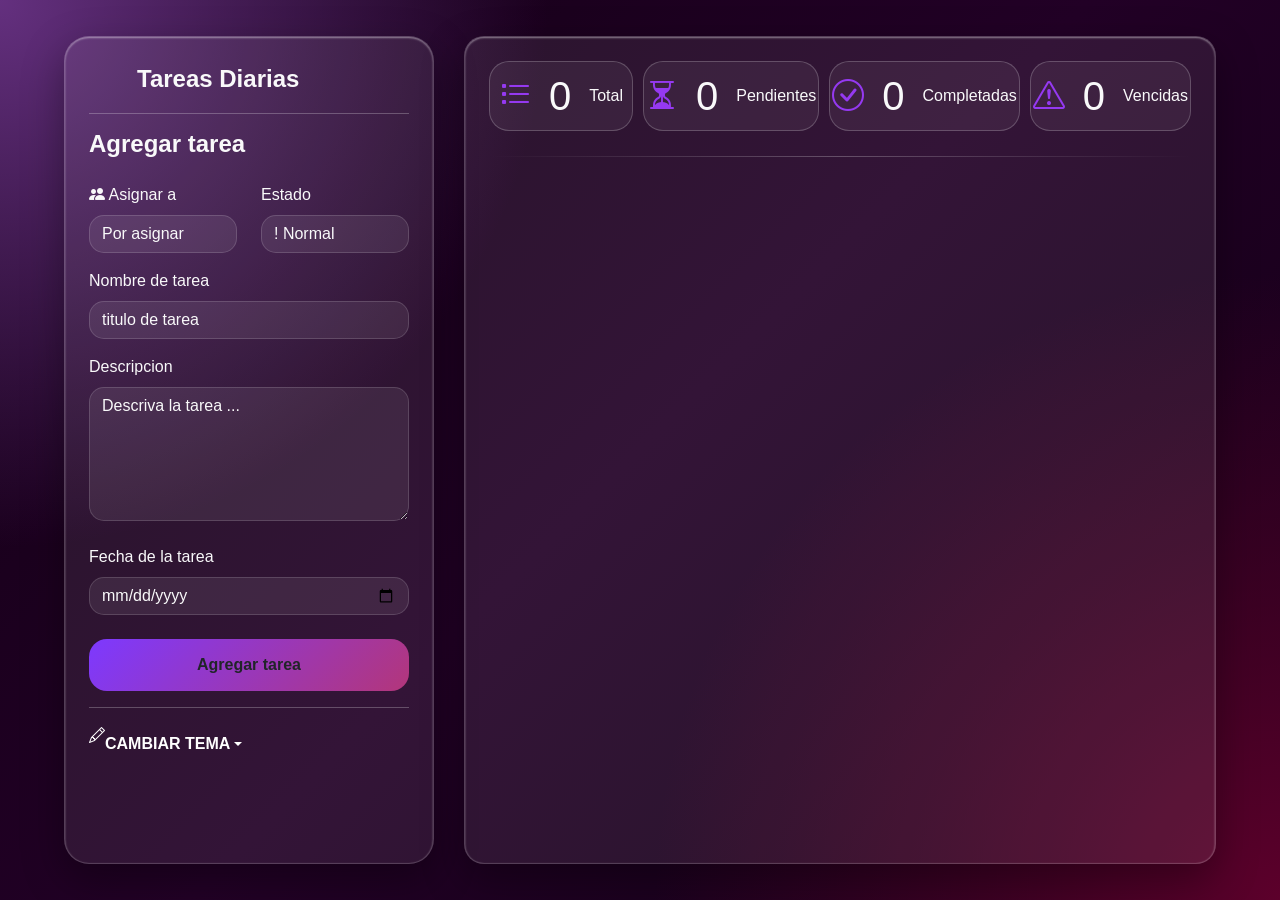
==== index.html @ e1ded47b "actualizar despliegue" ====
<!DOCTYPE html>
<html lang="en">

<head>
    <meta charset="UTF-8">
    <meta name="viewport" content="width=device-width, initial-scale=1.0">
    <title>Document</title>
    <link rel="stylesheet" href="https://cdn.jsdelivr.net/npm/bootstrap-icons@1.11.3/font/bootstrap-icons.min.css">
    <link href="https://cdn.jsdelivr.net/npm/bootstrap@5.3.8/dist/css/bootstrap.min.css" rel="stylesheet"
        integrity="sha384-sRIl4kxILFvY47J16cr9ZwB07vP4J8+LH7qKQnuqkuIAvNWLzeN8tE5YBujZqJLB" crossorigin="anonymous">
    <link rel="stylesheet" href="css/styles.css">  <!-- no lee en -->
</head>

<body>

    <!-- formulario panel izquierdo-->
    <div class="contenedoruno d-flex">
        <div class="sidebar d-flex flex-column flex-shrink-0 p-4"> <a href="/"
                class="d-flex align-items-center mb-3 mb-md-0 me-md-auto text-white text-decoration-none"> <svg
                    class="bi pe-none me-2" width="40" height="32" aria-hidden="true">
                    <use xlink:href="#bootstrap"></use>
                </svg> <span class="fs-4">Tareas Diarias</span> </a>
            <hr>
            <div class="contact-form">
                <h4 class="mb-4">Agregar tarea</h4>
                <form>
                    <div class="row">
                        <div class="col-md-6 mb-3">
                            <label class="form-label bi bi-people-fill""> Asignar a</label>
                            <select id="asignado" class="form-select ">
                                <option selected>Por asignar</option>
                                <option>Rhonald</option>
                                <option>Carlos</option>
                                <option>Laura</option>
                                <option>María</option>
                                <option>Otro</option>
                                </select>
                        </div>
                        <div class="col-md-6 mb-3">
                            <label class="form-label ">Estado</label>
                            <select id="estado" class="form-select">
                                <option value="1">! Normal</option>
                                <option value="2">!! Importante</option>
                                <option value="3">!!! Obligatorio</option>
                            </select>
                        </div>
                    </div>
                    <div class="mb-3">
                        <label class="form-label">Nombre de tarea</label>
                        <input id="titulo" type="text" class="form-control" placeholder="titulo de tarea">
                    </div>
                    <div class="mb-4">
                        <label class="form-label">Descripcion</label>
                        <textarea id="descripcion" class="form-control" rows="5"
                            placeholder="Descriva la tarea ..."></textarea>
                    </div>
                    <div class="mb-4">
                        <label class="form-label">Fecha de la tarea</label>
                        <input id="fecha" type="date" class="form-control">
                    </div>
                    <button id="btnAgregar" type="submit" class="btn btn-submit">Agregar tarea</button>
                </form>
            </div>
            <hr>
            <div class="dropdown"> <a href="#"
                    class="d-flex align-items-center text-white text-decoration-none dropdown-toggle"
                    data-bs-toggle="dropdown" aria-expanded="false"> <i class="bi bi-pencil">
                        <P></P>
                    </i>
                    <strong> CAMBIAR TEMA</strong> </a>
                <ul class="dropdown-menu dropdown-menu-dark text-small shadow">
                    <li><a class="dropdown-item tema" data-tema="morado">MORADO OSCURO</a></li>
                    <li><a class="dropdown-item tema" data-tema="black">OSCURO</a></li>
                    <li><a class="dropdown-item tema" data-tema="white">CLARO</a></li>
                    <li>
                        <hr class="dropdown-divider">
                    </li>
                    <li><a class="dropdown-item" href="#">BORRAR TODO</a></li>
                </ul>
            </div>
            <!-- se agrega div para usar alerta, dsaffdas  -->
            <div id="alerta" class="alerta">
                <span id="mensaje"></span>
            </div>
        </div>
        <!-- listado de las tareas panel derecho-->
        <div class="list flex-grow-1 p-4 tareas">
            <div class="estadisticas">
                <div class="card-stat glass">
                    <i class="bi bi-list-task"></i>
                    <h2 id="totalTareas">0</h2>
                    <p>Total</p>
                </div>
                <div class="card-stat glass">
                    <i class="bi bi-hourglass-split"></i>
                    <h2 id="pendientes">0</h2>
                    <p>Pendientes</p>
                </div>
                <div class="card-stat glass">
                    <i class="bi bi-check-circle"></i>
                    <h2 id="completadas">0</h2>
                    <p>Completadas</p>
                </div>
                <div class="card-stat glass">
                    <i class="bi bi-exclamation-triangle"></i>
                    <h2 id="vencidas">0</h2>
                    <p>Vencidas</p>
                </div>
            </div>
            <div class="separador"></div>
            <div class="contenedor-lista">
                <div id="listaTareas" class="list-group w-100">
                    <div class="task-card">
                        <input class="form-check-input completar" type="checkbox">
                        <span class="prioridad prioridad-3">!!!</span>
                        <div class="task-content">
                            <h5>Prueba 2</h5>
                            <div class="task-info">
                                <span><i class="bi bi-calendar-event"></i>2026-08-12</span>
                                <span><i class="bi bi-person"></i>Rhonald</span>
                            </div>
                            <p class="task-description">
                                Aquí probando 2
                            </p>
                        </div>
                        <div class="task-actions">
                            <button class="btn-icon editar">
                                <i class="bi bi-pencil"></i>
                            </button>
                            <button class="btn-icon eliminar">
                                <i class="bi bi-trash"></i>
                            </button>
                        </div>
                    </div>
                </div>
            </div>
        </div>
    </div>

    <script src="https://cdn.jsdelivr.net/npm/bootstrap@5.3.8/dist/js/bootstrap.bundle.min.js"
        integrity="sha384-FKyoEForCGlyvwx9Hj09JcYn3nv7wiPVlz7YYwJrWVcXK/BmnVDxM+D2scQbITxI"
        crossorigin="anonymous"></script>
    <script src="js/app.js"></script>
</body>

</html>
---- css/styles.css ----
:root{

    /* inicio de tema fondo principal se usan variables para colores*/
    --bg-body:
        radial-gradient(circle at top left,#64307f 0%,transparent 35%),
        radial-gradient(circle at bottom right,#5c002b 0%,transparent 40%),
        linear-gradient(135deg,#130015,#220026,#130015);

    /*variables  para colores iniciales paneles*/
    --panel-bg:rgba(255,255,255,.08);
    --card-bg:rgba(255,255,255,.06);
    --border-color:rgba(255,255,255,.18);

    /*color para textos*/
    --text:#fcf6f6;
    --text-secondary:#cfcfcf;
    --color:rgb(249, 249, 250);  /*este color no es visible en tema blanco*/

    /*color principal*/
    --primary:#b388ff;
    --hover:rgba(255,255,255,.10);

    /*botones*/
    --btn-bg:rgba(255,255,255,.05);
    --btn-hover:rgba(255,255,255,.12);

    /*deslizador lateral derecho cuando hay ams listas en pantalla*/
    --scroll:#b388ff;
    /*color para propiedades -- se deja transparente la prioridad comun o estado normal */
    --priority1:#9c989804; 
    --priority2:#755525;
    --priority3:#cc1717;

}

body{
    background:var(--bg-body);
    margin:0;
    min-height:100vh;
    display:flex;
    justify-content:center;
    align-items:center;
    font-family:Poppins,sans-serif;
        color:var(--text);

    transition:
        background .35s,
        color .35s;
}

.contenedoruno{
    width:90%;
    max-width:1600px;
    height:92vh;
    gap:30px;
}

.sidebar{
    width:370px;
    border-radius:25px;
    background:var(--panel-bg);
    -webkit-backdrop-filter:blur(20px);
    border:1px solid var(--border-color);
    box-shadow:
    inset 0 1px 2px rgba(255,255,255,.45),
    0 15px 40px rgba(0,0,0,.35);
    
}  

.tareas{
    display:flex;
    flex-direction:column;
    border-radius:25px;
    background:var(--panel-bg);
    /* backdrop-filter:blur(20px); */
    border:1px solid var(--border-color);
    box-shadow:
    inset 0 1px 2px rgba(255,255,255,.45),
    0 15px 40px rgba(0,0,0,.35);
    /* overflow:auto; */
    /* ↑↑ probando scroll en listado lateral izq↑↑ */
} 

.form-control{
    background:var(--panel-bg);
    border:1px solid rgba(255,255,255,.15);
    color:var(--color);
    border-radius:15px;
}

.form-control::placeholder{
    color:var(--color);
}

.form-control:focus{
    background:rgba(255,255,255,.12);
    color:var(--color);
    border-color:#b38cff;
    box-shadow:0 0 20px rgba(179,140,255,.3);
}

.btn-submit{
    width:100%;
    padding:14px;
    border:none;
    border-radius:18px;
    background:linear-gradient(135deg,#7d39ff,#b3367a);
    transition:.15s;
    font-weight:600;
}

.btn-submit:hover{
    transform:translateY(-3px);
    box-shadow:0 10px 25px rgba(180,80,255,.4);
}

.list-group-item{
    background:rgba(255,255,255,.05);
    color:var(--color);
    border:none;
    border-radius:18px;
    margin-bottom:15px;
}

h4,
.fs-4{
    color:var(--color);
    font-weight:600;
}

label{
    color:var(--color);
}

.form-select{
    background:var(--panel-bg);
    border:1px solid rgba(255,255,255,.15);
    color:var(--color);
    border-radius:15px;
}

.form-select option{
    background:#241235;
    color:var(--color);
}

.form-select:focus{
    background:rgba(255,255,255,.12);
    color:var(--color);
    border-color:#b38cff;
    box-shadow:0 0 20px rgba(179,140,255,.3);
}

.list{
    border-radius: 20px;
}

.estadisticas{
    display:grid;
    grid-template-columns:repeat(4,1fr);
    gap:10px;
    margin-bottom:15px;
}

.card-stat{
    display:flex;
    align-items:center;
    gap:18px;
    padding: 2px 2px;
    border-radius:20px;
    background:var(--card-bg);
    border:1px solid rgba(255, 255, 255, 0.209);
    transition:.15s;
    justify-content: center;
}

.card-stat i{
    font-size:2rem;
    color:#9539f1;
}

.card-stat p{
    color:var(--color);
    margin:0;
}

h2{
    color:var(--color);
    margin-top: 8px;
    font-size: 40px;
}

/*tarjeta que contiene toda la tarea y se agrega a la lista */

.task-card{
    background:var(--card-bg);
    border:1px solid var(--border-color);
    border-radius:20px;
    margin-bottom:5px;
    transition:0.2s;
    cursor:pointer;
    display: flex;
    align-items: center;
    padding: 4px;
}

.task-left{
    display:flex;
    align-items:center;
    gap:18px;
    flex:1;
}

.task-content{
    display:flex;
    justify-content: center;
    flex-direction:column;
    margin-left: 15px;
}

.task-actions{
    display:flex;
    gap:12px;
    margin-left: auto;
    opacity:0;
    transform:translateX(12px);
    transition:.20s;
    pointer-events:none;
}

.task-content h5{
    color:var(--text);
    font-size:1.1rem;
    font-weight:600;
}

.task-content span{
    color:var(--text);
    font-size:1.1rem;
    font-weight:500;
}

.task-card.active .task-content{
    margin-top:13px;
}

.task-card:hover{
    transform:translateX(5px);
    background:rgba(255, 255, 255, 0.159);
} 
/* movimiento click anulado de card */

.task-info{
    display:flex;
    gap:20px;
    font-size:.9rem;
    color:var(--text);
}

.task-description{
    color:var(--text-secondary);
    line-height:1.5;
    max-height:0;
    overflow:hidden;
    opacity:0;
    transition:
        max-height .25s ease,
        opacity .20s ease,
        margin-top .20s ease;
        margin-right: 15px;
}

/* linea separador estados - lista */
.separador{
    width:100%;
    height:1px;
    margin:10px 0 15px;
    background:linear-gradient(
        to right,
        transparent,
        rgba(255,255,255,.25),
        transparent
    );
}

/* focus en tarjeta de tarea */

.task-card.active{
    background: rgba(255,255,255,.14);
    border:1px solid #b388ff;
    box-shadow:
        0 0 25px rgba(179,140,255,.35),
        inset 0 0 1px rgba(255,255,255,.40);
}

.task-card.active .editar{
    opacity:1;
    pointer-events:auto;
}

.task-card.active .task-description{
    max-height:120px;
    opacity:1;
    margin-top:12px;
    margin-bottom: 10px;
}

.task-card.active .task-actions{
    opacity:1;
    transform:translateX(0);
    pointer-events:auto;
}

.task-card:hover .task-actions{
    opacity:1;
    transform:translateX(0);
    pointer-events:auto;
}

.editar{
    opacity:0;
    pointer-events:none;
    transition:.15s;
}

.editar:hover{
    color:rgb(78, 240, 9);
}

.eliminar:hover{
    color:rgb(240, 9, 9);
}

.btn-icon{
    width:40px;
    height:40px;
    display:flex;
    align-items:center;
    justify-content:center;
    border-radius:15px;
    background:rgba(255,255,255,.05);
    border:1px solid rgba(255,255,255,.10);
    color:var(--color);
    transition:.15s;
}

.btn-icon:hover{
    background:rgba(255,255,255,.12);
    transform:translateY(-3px);
}

/* aqui se da forma a la figura de prioridad*/
.prioridad{
    width:27px;
    height:40px;
    display:flex;
    align-items:center;
    justify-content:center;
    font-weight:700;
    font-size:1.6rem;
    clip-path:polygon( /*revisar estadisticas no queda la forma solicitada */
        50% 100%,
        0 78%,
        0 0,
        100% 0,
        100% 78%
    );
    margin: 10px;
    border-radius: 12px;  /*borde no se visualiza en la tarea */
}

.prioridad-1{
    background:var(--priority1);
    color:rgb(231, 231, 231);
}

.prioridad-2{
    background:var(--priority2);
    color:rgb(235, 232, 229);
}

.prioridad-3{
    background:var(--priority3);
    color:rgb(250, 248, 248);
}

.form-check-input{
    width:30px;
    height:30px;
    appearance:none;
    -webkit-appearance:none;
    border:2px solid rgba(181, 177, 177, 0.55);
    border-radius:5cap;
    background:transparent;
    cursor:pointer;
    transition:.18s;
    margin-left: 10px;
}

.form-check-input.completar{
    border-radius: 50px;
}

.form-check-input:hover{
 transform:translateY(-3px);
 background: #8ad47b71;
}

.form-check-input:checked::after{
    content:"✓";
    display:flex;
    justify-content:center;
    align-items:center;
    color:rgb(50, 237, 13);
    font-size:18px;
    font-weight:bold;
    border-color: chartreuse;

}

.form-check-input:checked{
 background-color: #172e0b;
 border-color: #49f9035b;
}

hr{
    color:var(--color);
}

/* deslizador scrollbar modificacion */
/* ↑↑ probando deslizador en solo lsitado de tareas↑↑ */
.contenedor-lista::-webkit-scrollbar{
    width:7px;
}

.contenedor-lista::-webkit-scrollbar-track{
    background:transparent;
}

.contenedor-lista::-webkit-scrollbar-thumb{
    background:var(--scroll);
    border-radius:999px;
    transition:.2s;
    border-top: 17px solid transparent;
    border-bottom:20px solid transparent;
    background-clip:padding-box;
}

.contenedor-lista::-webkit-scrollbar-thumb:hover{
    background:#b388ff;
}

.contenedor-lista{
    flex:1;
    overflow-y:auto;
    padding-right:6px;
}

/* temas de fondo para cambio  */
/* ↑↑ probando temas para cambiar por seleccion↑↑ */
body.tema-morado{

}

body.tema-black{
    --bg-body:
        linear-gradient(135deg,#080808,#1b1b1b,#080808);
    --panel-bg:rgba(25,25,25,.85);
    --card-bg:rgba(50,50,50,.35);
    --border-color:rgba(255,255,255,.08);
    --text:#ffffff;
    --text-secondary:#bdbdbd;
    --primary:#4da3ff;
    --hover:rgba(255,255,255,.08);
    --btn-bg:rgba(255,255,255,.05);
    --btn-hover:rgba(255,255,255,.12);
    --scroll:#4da3ff;
    --priority1:#505050;
    --priority2:#8d6515;
    --priority3:#b4233d;
    --color:#f7f4f5;
}



body.tema-white{
    
    --bg-body:
        linear-gradient(135deg,#ffffff,#ddd8d8,#f8f8f8);
    --panel-bg:#faf8f8;
    --card-bg:#f5f5f5;
    --border-color:#8b8b8b;
    --text:#1a052b;
    --text-secondary:#0c0505;
    --primary:#1e103d;
    --hover:#838080;
    --btn-bg:#e91c1c;
    --btn-hover:#9e9b9b;
    --scroll:#7b3cff;
    --priority1:#d8d8d8;
    --priority2:#e6aa2a;
    --priority3:#f02e4b;
    --color:#080708;
}

body.tema-green{
    
}


/* boton alerta personalizado , remplazao botstrap */

.alerta{
    position: fixed;
    top: 25px;
    left: 25px;
    min-width: 320px;
    padding: 16px 22px;
    background: #3b0707;
    color: #fff;
    border-radius: 12px;
    font-size: 15px;
    font-weight: 500;
    box-shadow: 0 10px 25px rgba(0,0,0,1);
    opacity: 0;
    transform: translateX(0%);
    transition: .4s ease;
    z-index: 9999;
}

.alerta.mostrar{
    opacity: 1;
    transform: translateX(100%);
}
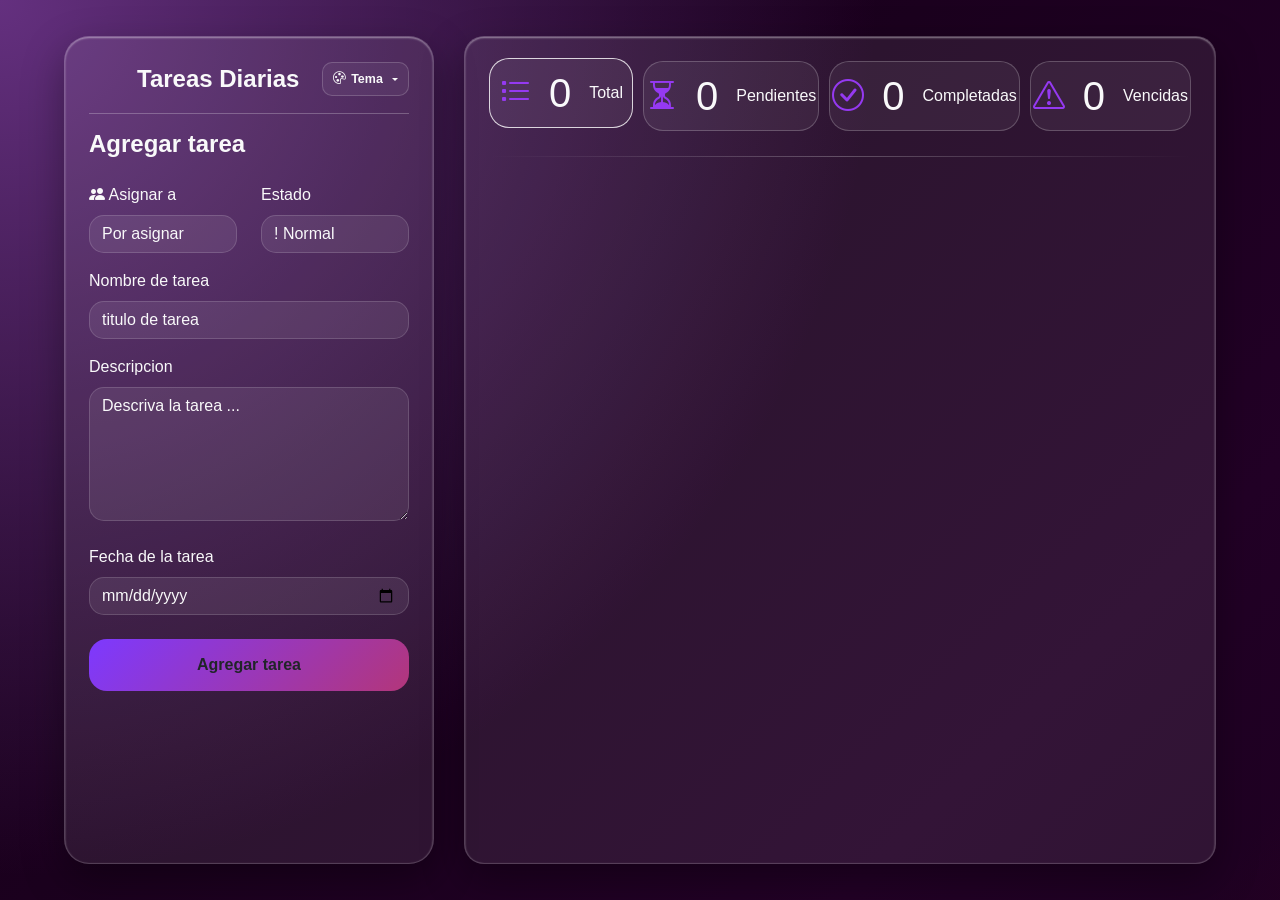
==== commit 9c8082ae: "se agrega temas oscuros y se modifica responsive" ====
--- a/index.html
+++ b/index.html
@@ -15,14 +15,42 @@
 
     <!-- formulario panel izquierdo-->
     <div class="contenedoruno d-flex">
-        <div class="sidebar d-flex flex-column flex-shrink-0 p-4"> <a href="/"
-                class="d-flex align-items-center mb-3 mb-md-0 me-md-auto text-white text-decoration-none"> <svg
+        <div class="sidebar d-flex flex-column flex-shrink-0 p-4">
+            <div class="encabezado-sidebar">
+                <a href="/"
+                class="d-flex align-items-center text-white text-decoration-none"> <svg
                     class="bi pe-none me-2" width="40" height="32" aria-hidden="true">
                     <use xlink:href="#bootstrap"></use>
                 </svg> <span class="fs-4">Tareas Diarias</span> </a>
+                <div class="dropdown">
+                    <button class="btn-tema dropdown-toggle" type="button"
+                        data-bs-toggle="dropdown" aria-expanded="false" title="Cambiar tema">
+                        <i class="bi bi-palette"></i>
+                        <span>Tema</span>
+                    </button>
+                    <ul class="dropdown-menu dropdown-menu-dark text-small shadow">
+                        <li><a class="dropdown-item tema" data-tema="morado">MORADO</a></li>
+                        <li><a class="dropdown-item tema" data-tema="black">OSCURO</a></li>
+                        <li><a class="dropdown-item tema" data-tema="white">CLARO</a></li>
+                        <li>
+                            <hr class="dropdown-divider">
+                        </li>
+                        <li><a class="dropdown-item" href="#">BORRAR TODO</a></li>
+                    </ul>
+                </div>
+            </div>
+            <button id="btnMobileAgregar" class="btn-mobile-agregar" type="button">
+                <i class="bi bi-plus-lg"></i>
+                Agregar tarea
+            </button>
             <hr>
             <div class="contact-form">
-                <h4 class="mb-4">Agregar tarea</h4>
+                <div class="formulario-mobile-header">
+                    <h4 class="mb-4">Agregar tarea</h4>
+                    <button id="btnCerrarFormulario" class="btn-cerrar-formulario" type="button" aria-label="Cerrar formulario">
+                        <i class="bi bi-x-lg"></i>
+                    </button>
+                </div>
                 <form>
                     <div class="row">
                         <div class="col-md-6 mb-3">
@@ -61,23 +89,6 @@
                     <button id="btnAgregar" type="submit" class="btn btn-submit">Agregar tarea</button>
                 </form>
             </div>
-            <hr>
-            <div class="dropdown"> <a href="#"
-                    class="d-flex align-items-center text-white text-decoration-none dropdown-toggle"
-                    data-bs-toggle="dropdown" aria-expanded="false"> <i class="bi bi-pencil">
-                        <P></P>
-                    </i>
-                    <strong> CAMBIAR TEMA</strong> </a>
-                <ul class="dropdown-menu dropdown-menu-dark text-small shadow">
-                    <li><a class="dropdown-item tema" data-tema="morado">MORADO OSCURO</a></li>
-                    <li><a class="dropdown-item tema" data-tema="black">OSCURO</a></li>
-                    <li><a class="dropdown-item tema" data-tema="white">CLARO</a></li>
-                    <li>
-                        <hr class="dropdown-divider">
-                    </li>
-                    <li><a class="dropdown-item" href="#">BORRAR TODO</a></li>
-                </ul>
-            </div>
             <!-- se agrega div para usar alerta, dsaffdas  -->
             <div id="alerta" class="alerta">
                 <span id="mensaje"></span>
@@ -86,7 +97,7 @@
         <!-- listado de las tareas panel derecho-->
         <div class="list flex-grow-1 p-4 tareas">
             <div class="estadisticas">
-                <div class="card-stat glass">
+                <div class="card-stat glass active">
                     <i class="bi bi-list-task"></i>
                     <h2 id="totalTareas">0</h2>
                     <p>Total</p>
@@ -109,28 +120,7 @@
             </div>
             <div class="separador"></div>
             <div class="contenedor-lista">
-                <div id="listaTareas" class="list-group w-100">
-                    <div class="task-card">
-                        <input class="form-check-input completar" type="checkbox">
-                        <span class="prioridad prioridad-3">!!!</span>
-                        <div class="task-content">
-                            <h5>Prueba 2</h5>
-                            <div class="task-info">
-                                <span><i class="bi bi-calendar-event"></i>2026-08-12</span>
-                                <span><i class="bi bi-person"></i>Rhonald</span>
-                            </div>
-                            <p class="task-description">
-                                Aquí probando 2
-                            </p>
-                        </div>
-                        <div class="task-actions">
-                            <button class="btn-icon editar">
-                                <i class="bi bi-pencil"></i>
-                            </button>
-                            <button class="btn-icon eliminar">
-                                <i class="bi bi-trash"></i>
-                            </button>
-                        </div>
+                <div id="listaTareas" class="list-group w-100"></div>
                     </div>
                 </div>
             </div>
--- a/css/styles.css
+++ b/css/styles.css
@@ -11,6 +11,8 @@
     --panel-bg:rgba(255,255,255,.08);
     --card-bg:rgba(255,255,255,.06);
     --border-color:rgba(255,255,255,.18);
+    --field-border:rgba(255,255,255,.15);
+    --stat-border:rgba(255,255,255,.21);
 
     /*color para textos*/
     --text:#fcf6f6;
@@ -36,6 +38,8 @@
 
 body{
     background:var(--bg-body);
+    background-size:160% 160%;
+    animation:fondoFlotante 24.8s ease-in-out infinite alternate;
     margin:0;
     min-height:100vh;
     display:flex;
@@ -47,6 +51,24 @@
     transition:
         background .35s,
         color .35s;
+}
+
+@keyframes fondoFlotante{
+    0%{
+        background-position:0% 0%;
+    }
+    50%{
+        background-position:100% 45%;
+    }
+    100%{
+        background-position:20% 100%;
+    }
+}
+
+@media (prefers-reduced-motion: reduce){
+    body{
+        animation:none;
+    }
 }
 
 .contenedoruno{
@@ -68,6 +90,48 @@
     
 }  
 
+.encabezado-sidebar{
+    display:flex;
+    align-items:center;
+    justify-content:space-between;
+    gap:12px;
+}
+
+.encabezado-sidebar > a{
+    min-width:0;
+}
+
+.btn-tema{
+    display:flex;
+    align-items:center;
+    gap:6px;
+    padding:7px 10px;
+    border:1px solid var(--border-color);
+    border-radius:10px;
+    background:var(--btn-bg);
+    color:var(--color);
+    font-size:.78rem;
+    font-weight:600;
+    white-space:nowrap;
+}
+
+.btn-tema:hover,
+.btn-tema:focus{
+    background:var(--btn-hover);
+    color:var(--color);
+}
+
+.btn-mobile-agregar,
+.btn-cerrar-formulario{
+    display:none;
+}
+
+.formulario-mobile-header{
+    display:flex;
+    align-items:center;
+    justify-content:space-between;
+}
+
 .tareas{
     display:flex;
     flex-direction:column;
@@ -84,7 +148,7 @@
 
 .form-control{
     background:var(--panel-bg);
-    border:1px solid rgba(255,255,255,.15);
+    border:1px solid var(--field-border);
     color:var(--color);
     border-radius:15px;
 }
@@ -135,7 +199,7 @@
 
 .form-select{
     background:var(--panel-bg);
-    border:1px solid rgba(255,255,255,.15);
+    border:1px solid var(--field-border);
     color:var(--color);
     border-radius:15px;
 }
@@ -170,7 +234,7 @@
     padding: 2px 2px;
     border-radius:20px;
     background:var(--card-bg);
-    border:1px solid rgba(255, 255, 255, 0.209);
+    border:1px solid var(--stat-border);
     transition:.15s;
     justify-content: center;
 }
@@ -203,6 +267,7 @@
     display: flex;
     align-items: center;
     padding: 4px;
+    position: relative;
 }
 
 .task-left{
@@ -302,8 +367,7 @@
 .task-card.active .task-description{
     max-height:120px;
     opacity:1;
-    margin-top:12px;
-    margin-bottom: 10px;
+    margin:0;
 }
 
 .task-card.active .task-actions{
@@ -316,6 +380,26 @@
     opacity:1;
     transform:translateX(0);
     pointer-events:auto;
+}
+
+/* El detalle ocupa solo la zona central derecha de la tarjeta. */
+.task-card .task-description {
+    position: absolute;
+    left: 375px;
+    right: 175px;
+    top: 50%;
+    transform: translateY(-50%);
+    margin: 0;
+    max-height: 0;
+    overflow: hidden;
+    text-overflow: ellipsis;
+}
+
+.task-card.active .task-description {
+    max-height: none;
+    overflow: visible;
+    white-space: pre-wrap;
+    overflow-wrap: anywhere;
 }
 
 .editar{
@@ -465,10 +549,12 @@
 
 body.tema-black{
     --bg-body:
-        linear-gradient(135deg,#080808,#1b1b1b,#080808);
+        linear-gradient(135deg,#050505 0%,#3b0b25 52%,#090909 100%);
     --panel-bg:rgba(25,25,25,.85);
     --card-bg:rgba(50,50,50,.35);
     --border-color:rgba(255,255,255,.08);
+    --field-border:rgba(255,255,255,.22);
+    --stat-border:rgba(255,255,255,.24);
     --text:#ffffff;
     --text-secondary:#bdbdbd;
     --primary:#4da3ff;
@@ -487,10 +573,12 @@
 body.tema-white{
     
     --bg-body:
-        linear-gradient(135deg,#ffffff,#ddd8d8,#f8f8f8);
+        linear-gradient(135deg,#fffdfd 0%,#eadcff 52%,#ffffff 100%);
     --panel-bg:#faf8f8;
     --card-bg:#f5f5f5;
     --border-color:#8b8b8b;
+    --field-border:#8b8b8b;
+    --stat-border:#777777;
     --text:#1a052b;
     --text-secondary:#0c0505;
     --primary:#1e103d;
@@ -534,3 +622,268 @@
     transform: translateX(100%);
 }
 
+
+/* Resumen y detalle de la descripción de cada tarea */
+.task-description {
+    display: -webkit-box;
+    -webkit-box-orient: vertical;
+    -webkit-line-clamp: 2;
+    max-height: 3.2em;
+    overflow: hidden;
+    opacity: 1;
+    margin: 0 15px 0 0;
+    text-overflow: ellipsis;
+}
+
+.task-card.active .task-description {
+    display: block;
+    -webkit-line-clamp: unset;
+    max-height: 1000px;
+    overflow: visible;
+    opacity: 1;
+    margin-top: 12px;
+    margin-bottom: 10px;
+    white-space: pre-wrap;
+    overflow-wrap: anywhere;
+}
+
+.task-card.completada {
+    opacity: .7;
+}
+
+.task-card.completada h5,
+.task-card.completada .task-description {
+    text-decoration: line-through;
+}
+
+
+/* Keep the description inside the central card area. */
+.task-card {
+    overflow: hidden;
+}
+
+.task-content {
+    flex: 1 1 auto;
+    min-width: 0;
+    overflow: hidden;
+}
+
+.task-description {
+    width: 100%;
+    box-sizing: border-box;
+}
+
+.task-card > .prioridad {
+    order: 4;
+    flex: 0 0 27px;
+    margin-left: 12px;
+}
+
+.task-card > .task-actions {
+    order: 3;
+    flex: 0 0 auto;
+}
+
+/* El texto largo se mantiene dentro del area amarilla y la tarjeta crece al abrirse. */
+.task-card .task-description {
+    width: auto;
+    max-width: none;
+    white-space: normal;
+    overflow-wrap: anywhere;
+    z-index: 1;
+}
+
+.task-card.active .task-description {
+    max-height: none;
+    overflow: visible;
+}
+
+.task-card > .task-actions,
+.task-card > .prioridad {
+    position: relative;
+    z-index: 2;
+}
+
+.card-stat {
+    cursor: pointer;
+    transition: transform .2s ease, border-color .2s ease;
+}
+
+.card-stat:hover,
+.card-stat.active {
+    transform: translateY(-3px);
+    border-color: rgba(255, 255, 255, .8);
+}
+
+@media (max-width: 767px){
+    body{
+        display:block;
+        min-width:0;
+    }
+
+    .contenedoruno{
+        display:block !important;
+        width:100%;
+        height:auto;
+        min-height:100vh;
+        padding:12px 10px;
+    }
+
+    .sidebar{
+        width:100%;
+        padding:14px !important;
+        border:0;
+        border-radius:18px;
+        background:transparent;
+        box-shadow:none;
+    }
+
+    .encabezado-sidebar .fs-4{
+        font-size:1.2rem !important;
+    }
+
+    .encabezado-sidebar > a svg{
+        width:26px;
+        margin-right:4px !important;
+    }
+
+    .sidebar > hr,
+    .sidebar > .contact-form{
+        display:none;
+    }
+
+    .btn-mobile-agregar{
+        display:flex;
+        align-items:center;
+        justify-content:center;
+        gap:8px;
+        width:100%;
+        margin:14px 0 8px;
+        padding:12px 16px;
+        border:1px solid var(--border-color);
+        border-radius:14px;
+        background:var(--btn-bg);
+        color:var(--color);
+        font-weight:600;
+    }
+
+    .contact-form.mobile-visible{
+        display:block;
+        position:fixed;
+        inset:12px 10px;
+        z-index:1055;
+        overflow-y:auto;
+        padding:18px;
+        border:1px solid var(--border-color);
+        border-radius:18px;
+        background:var(--panel-bg);
+        -webkit-backdrop-filter:blur(20px);
+        backdrop-filter:blur(20px);
+        box-shadow:0 18px 45px rgba(0,0,0,.45);
+    }
+
+    .formulario-mobile-header h4{
+        margin-bottom:0 !important;
+    }
+
+    .btn-cerrar-formulario{
+        display:grid;
+        place-items:center;
+        width:36px;
+        height:36px;
+        border:1px solid var(--border-color);
+        border-radius:50%;
+        background:var(--btn-bg);
+        color:var(--color);
+    }
+
+    .tareas{
+        width:100%;
+        min-height:0;
+        padding:10px !important;
+        border:0;
+        border-radius:18px;
+        background:transparent;
+        box-shadow:none;
+    }
+
+    .estadisticas{
+        grid-template-columns:repeat(2, minmax(0, 1fr));
+        gap:8px;
+    }
+
+    .card-stat{
+        min-width:0;
+        gap:8px;
+        padding:8px;
+        border-radius:14px;
+    }
+
+    .card-stat i{
+        font-size:1.35rem;
+    }
+
+    .card-stat h2{
+        font-size:1.5rem;
+        margin:0;
+    }
+
+    .card-stat p{
+        font-size:.78rem;
+    }
+
+    .contenedor-lista{
+        overflow:visible;
+    }
+
+    .task-card .task-description{
+        left:210px;
+        right:74px;
+    }
+}
+
+/* Lift the expanded detail slightly to keep balanced vertical spacing. */
+.task-card.active .task-description {
+    top: calc(50% - 8px);
+    transform: translateY(-50%);
+}
+
+/* Show a short preview while the task is not selected. */
+.task-card:not(.active) .task-description {
+    display: -webkit-box;
+    -webkit-box-orient: vertical;
+    -webkit-line-clamp: 2;
+    max-height: 3em;
+    overflow: hidden;
+    opacity: 1;
+    text-overflow: ellipsis;
+}
+
+.task-card.active .task-description {
+    display: block;
+    -webkit-line-clamp: unset;
+    max-height: none;
+    overflow: visible;
+    opacity: 1;
+}
+
+/* Reserve a separate column for long task names. */
+.task-card > .task-content {
+    flex: 0 0 285px;
+    width: 285px;
+    min-width: 285px;
+    margin-left: 15px;
+    margin-top: 0;
+}
+
+.task-card.active > .task-content {
+    margin-top: 0;
+}
+
+.task-card > .task-content h5 {
+    width: 285px;
+    max-width: 285px;
+    white-space: normal;
+    overflow-wrap: anywhere;
+    word-break: normal;
+}
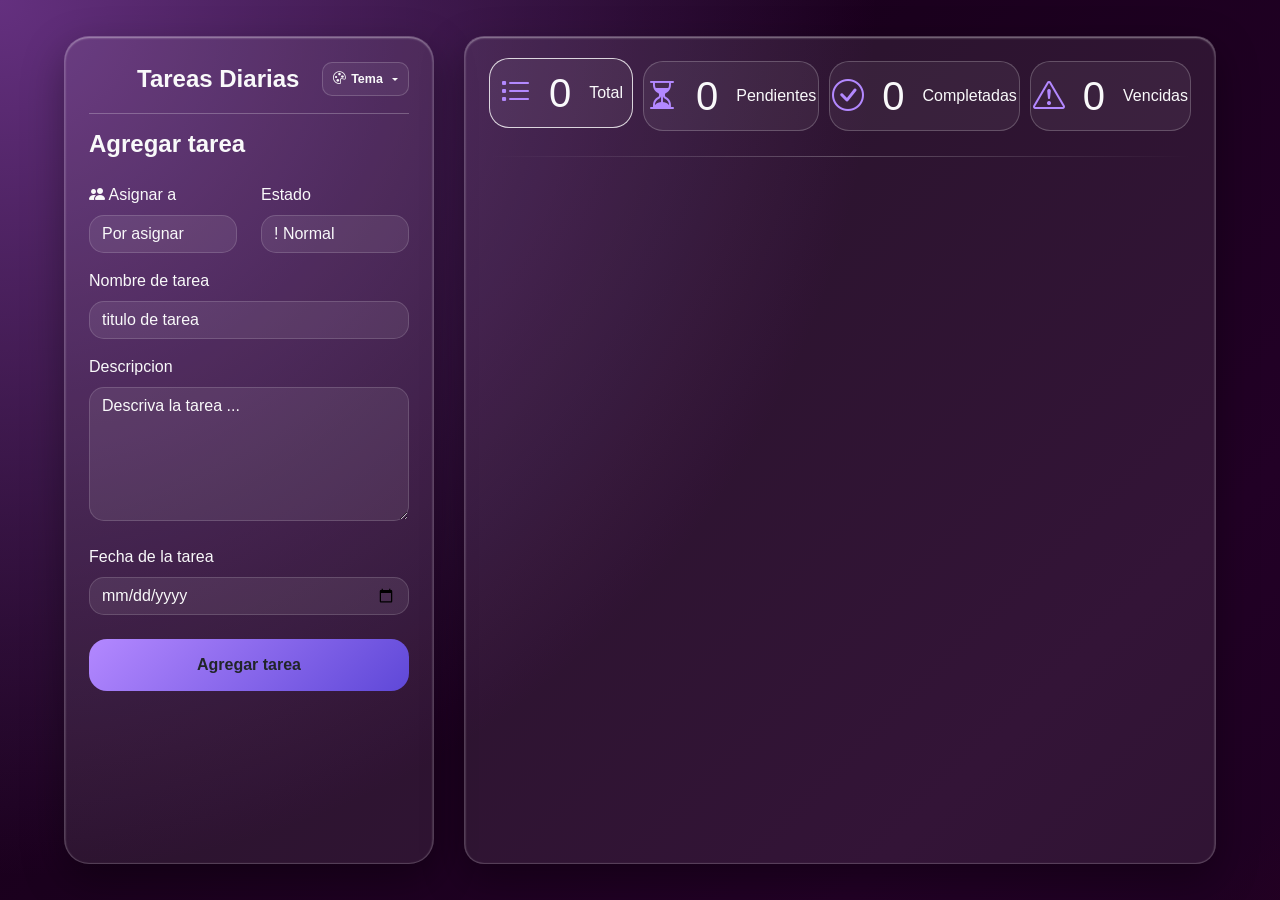
==== commit eec45830: "se agrega tema verde" ====
--- a/index.html
+++ b/index.html
@@ -32,10 +32,7 @@
                         <li><a class="dropdown-item tema" data-tema="morado">MORADO</a></li>
                         <li><a class="dropdown-item tema" data-tema="black">OSCURO</a></li>
                         <li><a class="dropdown-item tema" data-tema="white">CLARO</a></li>
-                        <li>
-                            <hr class="dropdown-divider">
-                        </li>
-                        <li><a class="dropdown-item" href="#">BORRAR TODO</a></li>
+                        <li><a class="dropdown-item tema" data-tema="green">VERDE</a></li>
                     </ul>
                 </div>
             </div>
--- a/css/styles.css
+++ b/css/styles.css
@@ -169,7 +169,7 @@
     padding:14px;
     border:none;
     border-radius:18px;
-    background:linear-gradient(135deg,#7d39ff,#b3367a);
+    background:linear-gradient(135deg,var(--primary),#5f48d8);
     transition:.15s;
     font-weight:600;
 }
@@ -177,6 +177,15 @@
 .btn-submit:hover{
     transform:translateY(-3px);
     box-shadow:0 10px 25px rgba(180,80,255,.4);
+}
+
+body.tema-green .btn-submit{
+    background:linear-gradient(135deg,#48c777,#0d8c57);
+    box-shadow:0 10px 25px rgba(72,199,119,.35);
+}
+
+body.tema-green .btn-submit:hover{
+    box-shadow:0 12px 28px rgba(72,199,119,.45);
 }
 
 .list-group-item{
@@ -241,7 +250,7 @@
 
 .card-stat i{
     font-size:2rem;
-    color:#9539f1;
+    color:var(--primary);
 }
 
 .card-stat p{
@@ -583,8 +592,8 @@
     --text-secondary:#0c0505;
     --primary:#1e103d;
     --hover:#838080;
-    --btn-bg:#e91c1c;
-    --btn-hover:#9e9b9b;
+    --btn-bg:#f1f1f1;
+    --btn-hover:#d9d9d9;
     --scroll:#7b3cff;
     --priority1:#d8d8d8;
     --priority2:#e6aa2a;
@@ -593,9 +602,36 @@
 }
 
 body.tema-green{
-    
-}
-
+    --bg-body:
+        radial-gradient(circle at top left,#d9ffe4 0%,transparent 30%),
+        radial-gradient(circle at bottom right,#93d9a6 0%,transparent 35%),
+        linear-gradient(135deg,#062d1d 0%,#0e5238 45%,#051b17 100%);
+    --panel-bg:rgba(10, 30, 20, 0.68);
+    --card-bg:rgba(24, 60, 42, 0.55);
+    --border-color:rgba(144, 255, 182, 0.35);
+    --field-border:rgba(179, 255, 207, 0.25);
+    --stat-border:rgba(159, 255, 182, 0.38);
+    --text:#f1fff5;
+    --text-secondary:#d3f5dd;
+    --color:#f3fff7;
+    --primary:#7df1ac;
+    --hover:rgba(145, 255, 179, 0.12);
+    --btn-bg:rgba(144,255,182,.10);
+    --btn-hover:rgba(144,255,182,.18);
+    --scroll:#7df1ac;
+    --priority1:#4c6e5b;
+    --priority2:#b5d75d;
+    --priority3:#f02e4b;
+}
+
+body.tema-green .task-card.active{
+    border-color:var(--primary);
+    box-shadow:0 0 25px rgba(125, 241, 172, 0.35), inset 0 0 1px rgba(255,255,255,.40);
+}
+
+body.tema-green .card-stat i{
+    color:var(--primary);
+}
 
 /* boton alerta personalizado , remplazao botstrap */
 
@@ -836,9 +872,71 @@
         overflow:visible;
     }
 
-    .task-card .task-description{
-        left:210px;
-        right:74px;
+    .task-card{
+        display:grid;
+        grid-template-columns:auto minmax(0,1fr) auto;
+        align-items:start;
+        gap:8px 10px;
+        overflow:hidden;
+        padding:8px 10px;
+    }
+
+    .form-check-input{
+        margin-left:0;
+        margin-top:6px;
+    }
+
+    .task-card > .task-content{
+        flex:none;
+        width:auto;
+        min-width:0;
+        max-width:none;
+        margin-left:0;
+        grid-column:2;
+    }
+
+    .task-card > .task-content h5 {
+        width:auto;
+        max-width:none;
+        white-space:normal;
+        overflow-wrap:anywhere;
+        word-break:break-word;
+    }
+
+    .task-card > .task-actions{
+        margin-left:0;
+        grid-column:3;
+        justify-self:end;
+        align-self:start;
+    }
+
+    .task-card > .prioridad{
+        grid-column:1;
+        margin:0;
+        justify-self:center;
+        align-self:center;
+    }
+
+    .task-card .task-description,
+    .task-card.active .task-description{
+        position:static !important;
+        left:auto;
+        right:auto;
+        top:auto;
+        transform:none;
+        width:100%;
+        max-width:none;
+        margin-top:10px;
+        margin-right:0;
+        display:block;
+        white-space:normal;
+        overflow-wrap:anywhere;
+        word-break:break-word;
+    }
+
+    .task-card.active .task-description{
+        margin-top:10px;
+        margin-bottom:0;
     }
 }
 
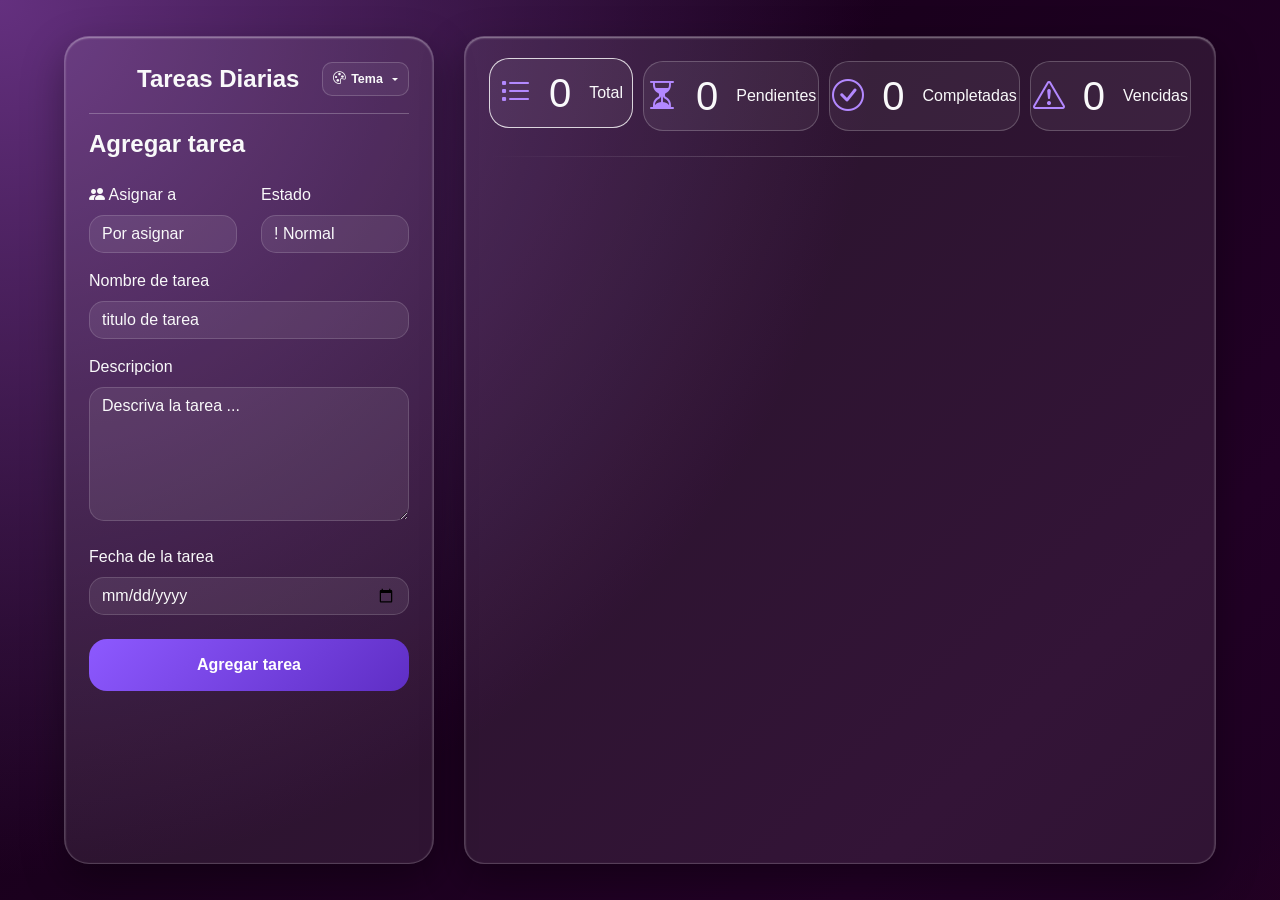
==== commit 9f3feab5: "se cambian tonalidades de color botones" ====
--- a/index.html
+++ b/index.html
@@ -4,7 +4,7 @@
 <head>
     <meta charset="UTF-8">
     <meta name="viewport" content="width=device-width, initial-scale=1.0">
-    <title>Document</title>
+    <title>TAREAS</title>
     <link rel="stylesheet" href="https://cdn.jsdelivr.net/npm/bootstrap-icons@1.11.3/font/bootstrap-icons.min.css">
     <link href="https://cdn.jsdelivr.net/npm/bootstrap@5.3.8/dist/css/bootstrap.min.css" rel="stylesheet"
         integrity="sha384-sRIl4kxILFvY47J16cr9ZwB07vP4J8+LH7qKQnuqkuIAvNWLzeN8tE5YBujZqJLB" crossorigin="anonymous">
@@ -130,4 +130,4 @@
     <script src="js/app.js"></script>
 </body>
 
-</html>+</html>
--- a/css/styles.css
+++ b/css/styles.css
@@ -169,22 +169,58 @@
     padding:14px;
     border:none;
     border-radius:18px;
-    background:linear-gradient(135deg,var(--primary),#5f48d8);
+    background:linear-gradient(135deg,#8d59ff,#5f2ec5);
     transition:.15s;
     font-weight:600;
+    color:#fff;
 }
 
 .btn-submit:hover{
     transform:translateY(-3px);
-    box-shadow:0 10px 25px rgba(180,80,255,.4);
-}
-
-body.tema-green .btn-submit{
+    box-shadow:0 10px 25px rgba(141,89,255,.4);
+}
+
+.btn-mobile-agregar{
+    background:linear-gradient(135deg,#8d59ff,#5f2ec5);
+    border:1px solid var(--border-color);
+    color:#fff;
+    box-shadow:0 10px 25px rgba(141,89,255,.25);
+}
+
+.btn-mobile-agregar:hover{
+    box-shadow:0 12px 28px rgba(141,89,255,.35);
+}
+
+body.tema-black .btn-submit,
+body.tema-black .btn-mobile-agregar{
+    background:linear-gradient(135deg,#7a1d45,#4d0d2d);
+    box-shadow:0 10px 25px rgba(122,29,69,.28);
+}
+
+body.tema-black .btn-submit:hover,
+body.tema-black .btn-mobile-agregar:hover{
+    box-shadow:0 12px 28px rgba(122,29,69,.38);
+}
+
+body.tema-white .btn-submit,
+body.tema-white .btn-mobile-agregar{
+    background:linear-gradient(135deg,#1e103d,#6545b5);
+    box-shadow:0 10px 25px rgba(30,16,61,.2);
+}
+
+body.tema-white .btn-submit:hover,
+body.tema-white .btn-mobile-agregar:hover{
+    box-shadow:0 12px 28px rgba(30,16,61,.28);
+}
+
+body.tema-green .btn-submit,
+body.tema-green .btn-mobile-agregar{
     background:linear-gradient(135deg,#48c777,#0d8c57);
     box-shadow:0 10px 25px rgba(72,199,119,.35);
 }
 
-body.tema-green .btn-submit:hover{
+body.tema-green .btn-submit:hover,
+body.tema-green .btn-mobile-agregar:hover{
     box-shadow:0 12px 28px rgba(72,199,119,.45);
 }
 
